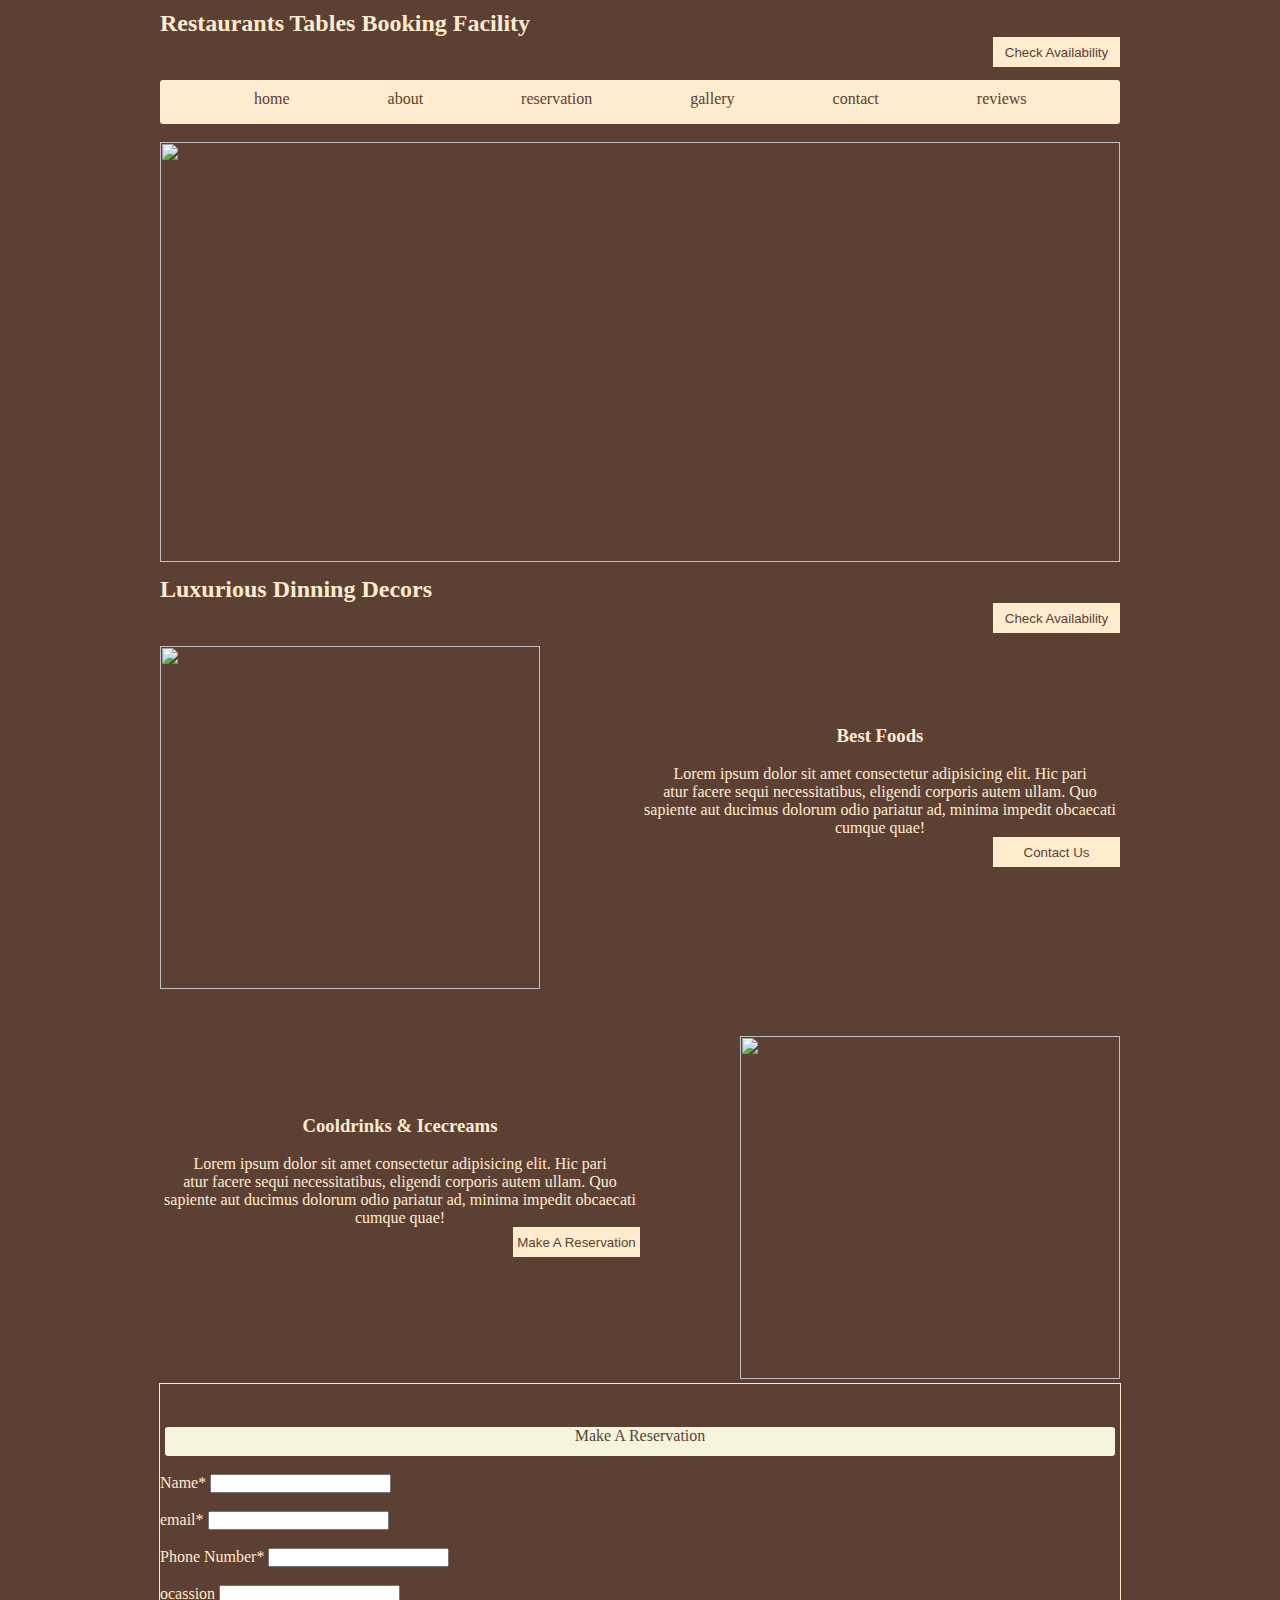
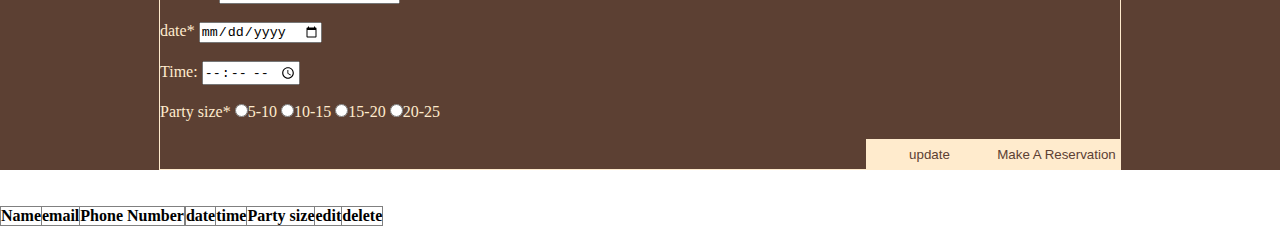
==== index.html @ df3132bb "add" ====
<!DOCTYPE html>
<html lang="en">

<head>
    <meta charset="UTF-8">
    <meta name="viewport" content="width=device-width, initial-scale=1.0">
    <title>Document</title>
    <link rel="stylesheet" href="./index.css">
</head>

<body>
    <div id="container">
        <div id="header">
            <h2>Restaurants Tables Booking Facility</h2>
            <button>Check Availability</button>
        </div>
        <div id="nav">
            <nav>
                <a href="https://www.booking.com/index.en.html?aid=309654;label=hotels-english-en-india-8DW0FNCR9gZgfD3UQr1uBwS432876510914:pl:ta:p1:p2:ac:ap:neg:fi:tikwd-11212371:lp930264">home</a>
                <a href="https://www.agoda.com/en-in/search?selectedproperty=463240&city=17269&hid=463240&site_id=1841706&tag=5d61ab35-f483-896d-7122-5012a7295f0e&device=c&network=g&adid=454628322905&rand=1695065421749674389&expid=&adpos=&gclid=Cj0KCQjwz8emBhDrARIsANNJjS72cAKrScUElrtObUnAeSZjZ1j-HuA0gIf05LS1t253tie7glV6cqoaAgS4EALw_wcB&pslc=1">about</a>
                <a href="https://www.google.com/search?q=hotel+images&rlz=1C1RLNS_enIN1020IN1020&oq=hotel+images&aqs=chrome..69i57j0i512l9.7442j0j7&sourceid=chrome&ie=UTF-8#vhid=80kRAnG9M6qhXM&vssid=l">reservation</a>
                <a href="">gallery</a>
                <a href="">contact</a>
                <a href="">reviews</a>
            </nav>
        </div>
        <div id="gallery">
            <img src="https://img.freepik.com/free-photo/restaurant-hall-with-lots-table_140725-6309.jpg?size=626&ext=jpg&ga=GA1.2.301797753.1688363773&semt=ais"
                width="960px" height="420px" alt="">
        </div>
        <div id="bar">
            <h2>Luxurious Dinning Decors</h2>
            <button>Check Availability</button>
        </div>
        <div id="box">
            <div id="box1">
                <h3>Best Foods</h3><br>
                <p>Lorem ipsum dolor sit amet consectetur adipisicing elit. Hic pari<br>atur facere sequi
                    necessitatibus,
                    eligendi corporis autem ullam. Quo sapiente aut ducimus dolorum odio pariatur ad, minima impedit
                    obcaecati cumque quae!</p>
                <button style="text-align: center;">Contact Us</button>
            </div>
            <div id="box2">
                <img src="https://img.freepik.com/premium-photo/assorted-indian-recipes-food-various_79295-7226.jpg?size=626&ext=jpg&ga=GA1.2.301797753.1688363773&semt=ais"
                    width="380px" height="343px" alt="">
            </div>
        </div>
        <div id="box">
            <div id="box3">
                <h3>Cooldrinks & Icecreams</h3><br>
                <p>Lorem ipsum dolor sit amet consectetur adipisicing elit. Hic pari<br>atur facere sequi
                    necessitatibus,
                    eligendi corporis autem ullam. Quo sapiente aut ducimus dolorum odio pariatur ad, minima impedit
                    obcaecati cumque quae!</p>
                <button style="text-align: center;">Make A Reservation</button>
            </div>
            <div id="box4">
                <img src="https://img.freepik.com/premium-photo/delicious-colorful-ice-cream-bowl-explosion-flavor-ice-cream-different-varieties_158863-11056.jpg?size=626&ext=jpg&ga=GA1.2.301797753.1688363773&semt=ais"
                    width="380px" height="343px" alt="">
            </div>
        </div>
        <div id="box6">
            <form id=box action="">
                <legend>Make A Reservation</legend><br>
                <label for="">Name*</label>
                <input type="text" id="name"><br><br>
                <label for="">email*</label>
                <input type="text" id="email" onkeyup="validate()"><br><br>
                <label for="">Phone Number*</label>
                <input type="number" id="number"><br><br>
                <label for="">ocassion</label>
                <input type="text" id="ocassion"><br><br>
                <label for="">date*</label>
                <input type="date" id="date"><br><br>
                <label for="time">Time:</label>
                <input type="time" id="time"><br><br>
                <label for="size">Party size*</label>
                <input type="radio" name="size" value="5-10">5-10
                <input type="radio" name="size" value="10-15">10-15
                <input type="radio" name="size" value="15-20">15-20
                <input type="radio" name="size" value="20-25">20-25
                <br><br>
                <button type="button" onclick="adduser()" id="add">Make A Reservation</button>
                <button type="button" onclick="updateuser()"id="update">update</button>
            </form>
        </div>
    </div>
    <br><br>
    <table border="1">
        <thead>
            <tr>
                <th>Name</th>
                <th>email</th>
                <th>Phone Number</th>
                <th></th>
                <th>date</th>
                <th>time</th>
                <th>Party size</th>
                <th>edit</th>
                <th>delete</th>
            </tr>
        </thead>
        <tbody></tbody>
    </table>
    <script>
        var users = [];
        var sizebtn = document.getElementsByName("size")
        function adduser() {
            var user = {
                name: "",
                email: "",
                number: "",
                date: "",
                time:"",
                size: "",
            }
            for (a in user) {
                if (a != "size") {
                    user[a] = document.getElementById(
                        a).value;
                }
                else if (a == "size") {
                    sizebtn.forEach((sz) => {
                        if (sz.checked) {
                            user.size = sz.value;
                        }
                    })
                }
            }
            users.push(user)
            displayuser();
            clearform();
        }
        function displayuser() {
            document.querySelector("tbody").innerHTML = ""
            users.forEach((usr,i) => {
                var mytr = document.createElement("tr")
                for (a in usr) {
                    var mytd = document.createElement("td")
                    mytd.innerHTML = usr[a]
                    mytr.appendChild(mytd)
                }
                var edtd=document.createElement("td")
                mytr.appendChild(edtd)
                var edbtn=document.createElement("button")
                edtd.appendChild(edbtn)
                edbtn.innerHTML="edit"
                edbtn.setAttribute("onclick","edituser("+i+")")

                var detd=document.createElement("td")
                mytr.appendChild(detd)
                var debtn=document.createElement("button")
                detd.appendChild(debtn)
                debtn.innerHTML="delete"
                debtn.setAttribute("onclick","deleteuser("+i+")")

                document.querySelector("tbody").appendChild(mytr)
            })
        }
        function edituser(i){
            gIndex=i
            for( a in users[i]){
                if( a!= "size"){
                    document.getElementById(a).value = users[i][a]
                }else if (a == "size") {
                    sizebtn.forEach((sz) => {
                        if (sz.value == users[i].size) {
                            sz.checked = true
                        }
                    })
                }
            }
            displayuser()
            document.getElementById("add").style.display="none"
            document.getElementById("update").style.display="block"
        }
        function updateuser(){
            document.getElementById("add").style.display="block"
            document.getElementById("update").style.display="none"
            var user = {
                name: "",
                email: "",
                number: "",
                date: "",
                size: "",
            }
            for (a in user) {
                if (a != "size") {
                    user[a] = document.getElementById(a).value;
                }else if (a == "size") {
                    sizebtn.forEach((sz) => {
                        if (sz.checked) {
                            user.size = sz.value;
                        }
                    })
                }
                
            }
            users[gIndex]=user
            displayuser();
            clearform();
        }
        function deleteuser(i) {
            users = users.filter((usr, index) => {
                return i != index;
            })
            displayuser()
            clearform()
        }
        function clearform() {
            var user = {
                name: "",
                email: "",
                number: "",
                date: "",
                time:"",
                size: "",
            }
            for (a in user) {
                if (a != "size") {
                    document.getElementById(a).value = ""
                    sizebtn.forEach((sz) => {
                        sz.checked = false
                    })
                }
            }
        }
        function validate(){
        var emailValue=document.getElementById("email").value
        var pattern=/^[a-z0-9]+@[a-z]+\.[a-z]{2,3}$/
        if(pattern.test(emailValue)){
            document.getElementById("add").removeAttribute("disabled")
            document.getElementById("email").style.border="2px solid green"
        }else{
            document.getElementById("add").setAttribute("disabled",true)
            document.getElementById("email").style.border="2px solid red"
        }
     }
    </script>
</body>
</html>
---- index.css ----
*{
    margin: 0px;
    padding: 0px;
}
#container{
    background-color:rgb(92, 64, 51);
    color:blanchedalmond;
}
#header{
    width:960px;
    height: 69px;
    margin: auto;
    padding-bottom: 11px;
}
h3{
    padding-top: 79px;
}
button{
    background-color:blanchedalmond;
    color:rgb(92, 64, 51);
    border: 1px solid blanchedalmond;
    float: right;
    height: 30px;
    width:127px;
    
}
h2{
    padding-top: 10px;
}
#nav{
    background-color: blanchedalmond;
    width:960px;
    height: 34px;
    margin: auto;
    border-radius:3px ;
    padding-top: 10px;
   
}
a{
color:rgb(92, 64, 51); 
text-decoration: none;
margin-left: 94px;
}
#gallery{
    width:960px;
    margin: auto;
    margin-top:18px;
}
#bar{
    width:960px;
    margin: auto;
}
#box{
    width:960px;
    margin: auto; 
    overflow: auto;
    margin-top: 43px;
}
#box1{
    width:480px;
    float: right;
    margin: auto;
    height:313px;
    text-align: center;
}
#box2{
    width:480px;
    float: left;
    margin: auto;
}
#box3{
    width:480px;
    float: left;
    margin: auto;
    height:313px;
    text-align: center;
    margin-right: 100PX;
}
#box4{
    width:380px;
    float: left;
    margin: auto;
}
legend {
    background-color: beige;
    color: rgb(92, 64, 51);
    text-align: center;
    height: 29px;
    width: 950px;
    border-radius: 3px;
    margin-left: 5px;
}
#box6{
    width: 960px;
    border: 1px solid blanchedalmond;
    margin: auto;
}
table{
    border-collapse: collapse;
}
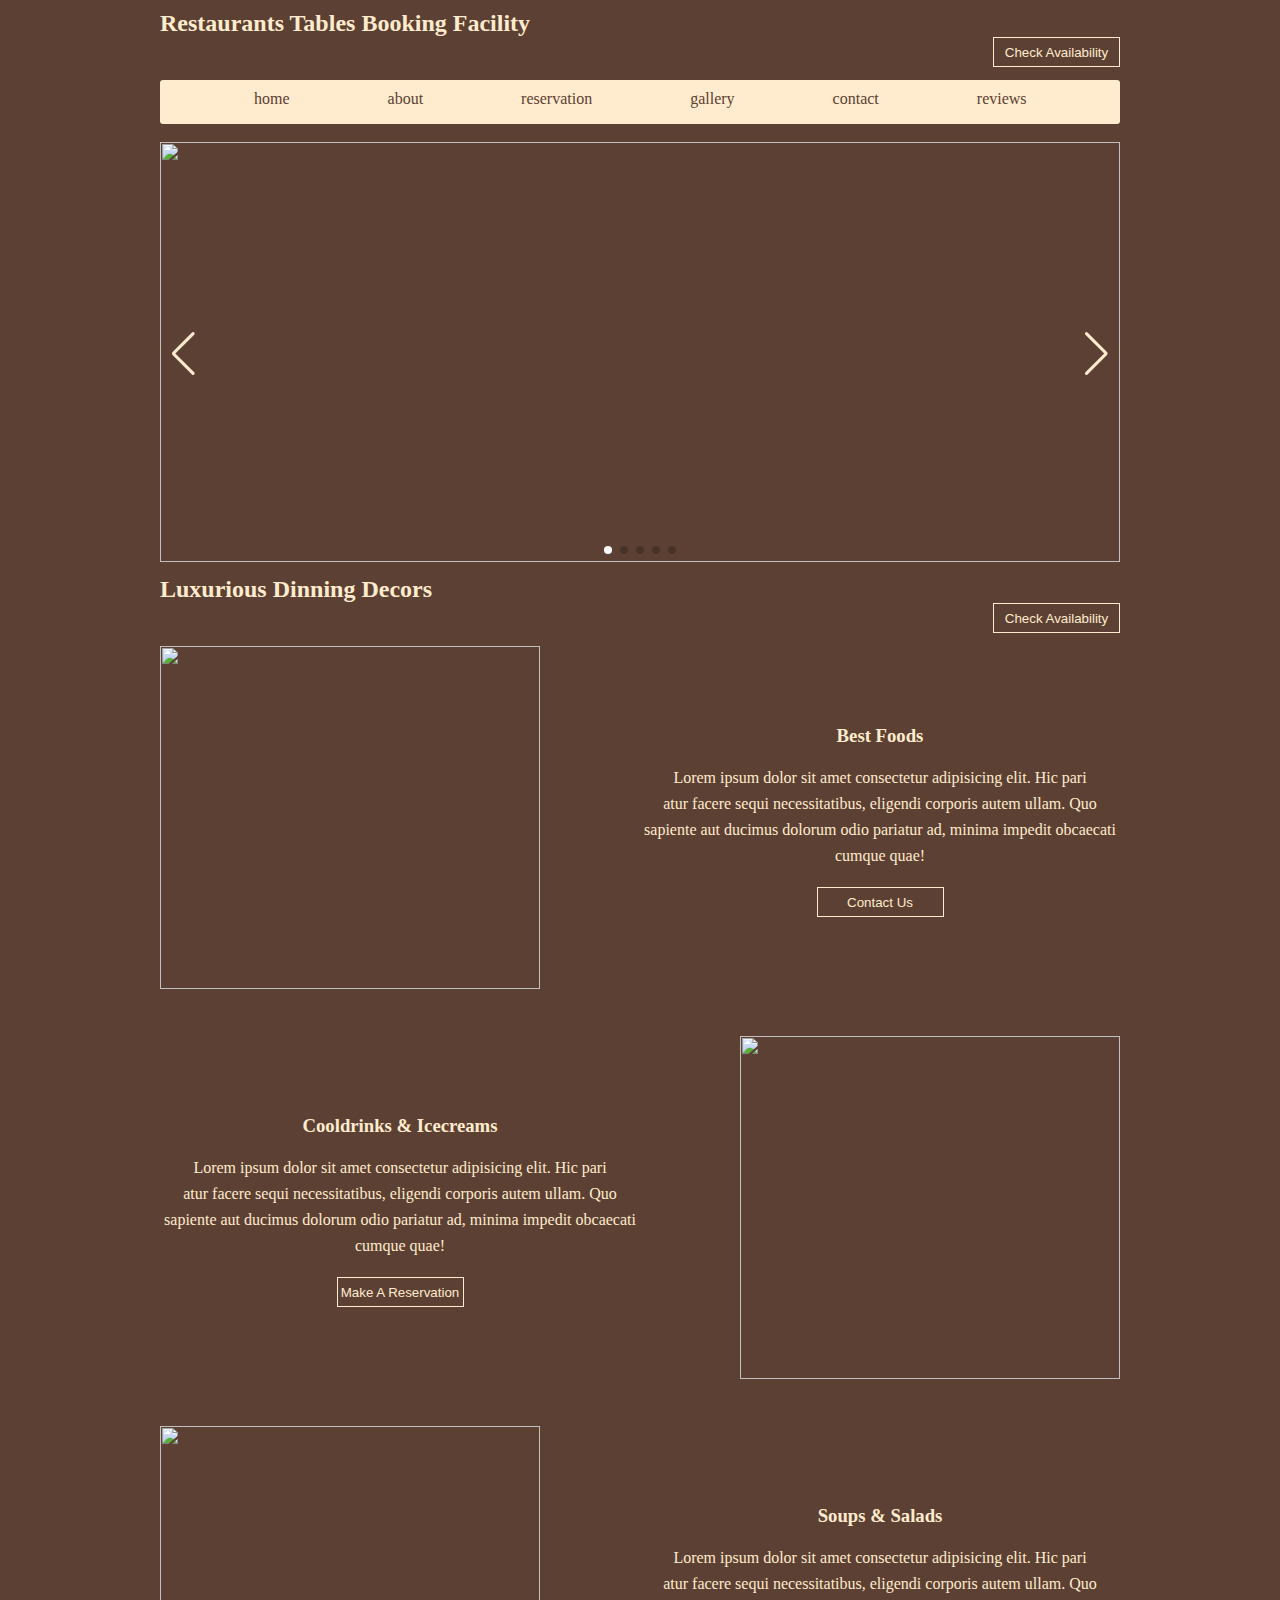
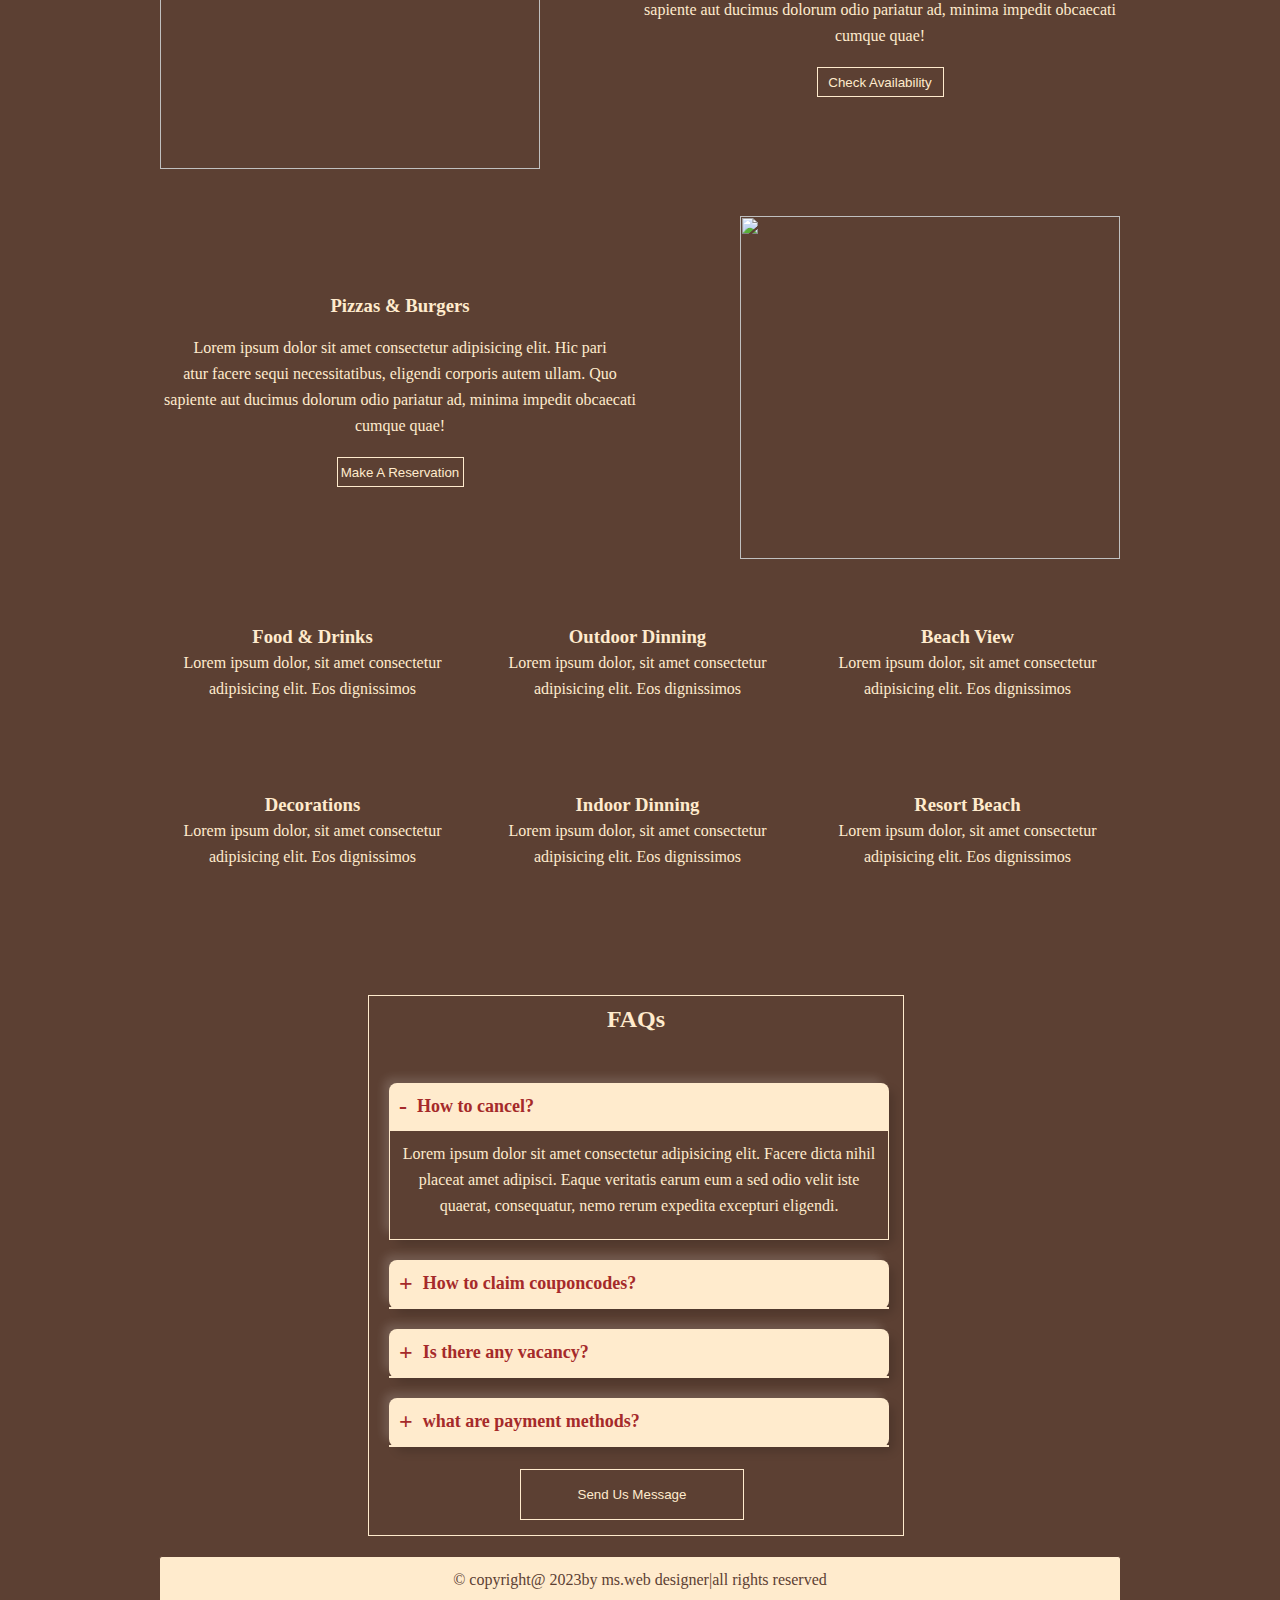
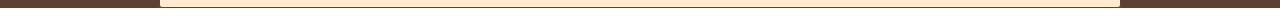
==== commit d7514e7d: "add" ====
--- a/index.html
+++ b/index.html
@@ -6,31 +6,55 @@
     <meta name="viewport" content="width=device-width, initial-scale=1.0">
     <title>Document</title>
     <link rel="stylesheet" href="./index.css">
+    <link rel="stylesheet" href="https://cdn.jsdelivr.net/npm/swiper@10/swiper-bundle.min.css" />
 </head>
 
 <body>
     <div id="container">
         <div id="header">
             <h2>Restaurants Tables Booking Facility</h2>
-            <button>Check Availability</button>
+            <button class="first">Check Availability</button>
         </div>
         <div id="nav">
             <nav>
-                <a href="https://www.booking.com/index.en.html?aid=309654;label=hotels-english-en-india-8DW0FNCR9gZgfD3UQr1uBwS432876510914:pl:ta:p1:p2:ac:ap:neg:fi:tikwd-11212371:lp930264">home</a>
-                <a href="https://www.agoda.com/en-in/search?selectedproperty=463240&city=17269&hid=463240&site_id=1841706&tag=5d61ab35-f483-896d-7122-5012a7295f0e&device=c&network=g&adid=454628322905&rand=1695065421749674389&expid=&adpos=&gclid=Cj0KCQjwz8emBhDrARIsANNJjS72cAKrScUElrtObUnAeSZjZ1j-HuA0gIf05LS1t253tie7glV6cqoaAgS4EALw_wcB&pslc=1">about</a>
-                <a href="https://www.google.com/search?q=hotel+images&rlz=1C1RLNS_enIN1020IN1020&oq=hotel+images&aqs=chrome..69i57j0i512l9.7442j0j7&sourceid=chrome&ie=UTF-8#vhid=80kRAnG9M6qhXM&vssid=l">reservation</a>
+                <a
+                    href="https://www.booking.com/index.en.html?aid=309654;label=hotels-english-en-india-8DW0FNCR9gZgfD3UQr1uBwS432876510914:pl:ta:p1:p2:ac:ap:neg:fi:tikwd-11212371:lp930264">home</a>
+                <a
+                    href="https://www.agoda.com/en-in/search?selectedproperty=463240&city=17269&hid=463240&site_id=1841706&tag=5d61ab35-f483-896d-7122-5012a7295f0e&device=c&network=g&adid=454628322905&rand=1695065421749674389&expid=&adpos=&gclid=Cj0KCQjwz8emBhDrARIsANNJjS72cAKrScUElrtObUnAeSZjZ1j-HuA0gIf05LS1t253tie7glV6cqoaAgS4EALw_wcB&pslc=1">about</a>
+                <a
+                    href="https://www.google.com/search?q=hotel+images&rlz=1C1RLNS_enIN1020IN1020&oq=hotel+images&aqs=chrome..69i57j0i512l9.7442j0j7&sourceid=chrome&ie=UTF-8#vhid=80kRAnG9M6qhXM&vssid=l">reservation</a>
                 <a href="">gallery</a>
                 <a href="">contact</a>
                 <a href="">reviews</a>
             </nav>
         </div>
-        <div id="gallery">
-            <img src="https://img.freepik.com/free-photo/restaurant-hall-with-lots-table_140725-6309.jpg?size=626&ext=jpg&ga=GA1.2.301797753.1688363773&semt=ais"
-                width="960px" height="420px" alt="">
+        <div class="gallery">
+            <div class="swiper">
+                <div class="swiper-wrapper">
+                    <div class="swiper-slide"><img
+                            src="https://img.freepik.com/free-photo/restaurant-hall-with-lots-table_140725-6309.jpg?size=626&ext=jpg&ga=GA1.2.301797753.1688363773&semt=ais"
+                            width="960px" height="420px" alt=""></div>
+                    <div class="swiper-slide"><img
+                            src="https://img.freepik.com/free-photo/sitting-table-with-chairs-yellow-sofa-restaurant-with-panoramic-view_114579-1523.jpg?size=626&ext=jpg&ga=GA1.2.301797753.1688363773&semt=ais"
+                            width="960px" height="420px" alt=""></div>
+                    <div class="swiper-slide"><img
+                            src="https://img.freepik.com/free-photo/restaurant-table-private-room-with-fireplace-wooden-ceilings-brick-walls_140725-8458.jpg?size=626&ext=jpg&ga=GA1.2.301797753.1688363773&semt=ais"
+                            width="960px" height="420px" alt=""></div>
+                    <div class="swiper-slide"><img
+                            src="https://img.freepik.com/premium-photo/elegant-table-setting-decorated-with-forget-me-flowers-candles-around-plates-wooden-background_195549-356.jpg?size=626&ext=jpg&ga=GA1.2.301797753.1688363773&semt=ais"
+                            width="960px" height="420px" alt=""></div>
+                    <div class="swiper-slide"><img
+                            src="https://img.freepik.com/premium-photo/captivating-image-elegant-beach-dining-experience-bathed-warm-hues-setting-sun-creating-perfect-atmosphere-love-relaxation_674594-8629.jpg?size=626&ext=jpg&ga=GA1.2.301797753.1688363773&semt=ais"
+                            width="960px" height="420px" alt=""></div>
+                </div>
+                <div class="swiper-pagination"></div>
+                <div class="swiper-button-prev"></div>
+                <div class="swiper-button-next"></div>
+            </div>
         </div>
         <div id="bar">
             <h2>Luxurious Dinning Decors</h2>
-            <button>Check Availability</button>
+            <button class="first">Check Availability</button>
         </div>
         <div id="box">
             <div id="box1">
@@ -38,12 +62,12 @@
                 <p>Lorem ipsum dolor sit amet consectetur adipisicing elit. Hic pari<br>atur facere sequi
                     necessitatibus,
                     eligendi corporis autem ullam. Quo sapiente aut ducimus dolorum odio pariatur ad, minima impedit
-                    obcaecati cumque quae!</p>
-                <button style="text-align: center;">Contact Us</button>
+                    obcaecati cumque quae!</p><br>
+                <button class="second">Contact Us</button>
             </div>
             <div id="box2">
                 <img src="https://img.freepik.com/premium-photo/assorted-indian-recipes-food-various_79295-7226.jpg?size=626&ext=jpg&ga=GA1.2.301797753.1688363773&semt=ais"
-                    width="380px" height="343px" alt="">
+                    width="380px" height="343px"id="cat1" alt="">
             </div>
         </div>
         <div id="box">
@@ -52,191 +76,163 @@
                 <p>Lorem ipsum dolor sit amet consectetur adipisicing elit. Hic pari<br>atur facere sequi
                     necessitatibus,
                     eligendi corporis autem ullam. Quo sapiente aut ducimus dolorum odio pariatur ad, minima impedit
-                    obcaecati cumque quae!</p>
-                <button style="text-align: center;">Make A Reservation</button>
+                    obcaecati cumque quae!</p><br>
+                <button class="second" onclick="reservation()">Make A Reservation</button>
             </div>
             <div id="box4">
                 <img src="https://img.freepik.com/premium-photo/delicious-colorful-ice-cream-bowl-explosion-flavor-ice-cream-different-varieties_158863-11056.jpg?size=626&ext=jpg&ga=GA1.2.301797753.1688363773&semt=ais"
                     width="380px" height="343px" alt="">
             </div>
         </div>
-        <div id="box6">
-            <form id=box action="">
-                <legend>Make A Reservation</legend><br>
-                <label for="">Name*</label>
-                <input type="text" id="name"><br><br>
-                <label for="">email*</label>
-                <input type="text" id="email" onkeyup="validate()"><br><br>
-                <label for="">Phone Number*</label>
-                <input type="number" id="number"><br><br>
-                <label for="">ocassion</label>
-                <input type="text" id="ocassion"><br><br>
-                <label for="">date*</label>
-                <input type="date" id="date"><br><br>
-                <label for="time">Time:</label>
-                <input type="time" id="time"><br><br>
-                <label for="size">Party size*</label>
-                <input type="radio" name="size" value="5-10">5-10
-                <input type="radio" name="size" value="10-15">10-15
-                <input type="radio" name="size" value="15-20">15-20
-                <input type="radio" name="size" value="20-25">20-25
-                <br><br>
-                <button type="button" onclick="adduser()" id="add">Make A Reservation</button>
-                <button type="button" onclick="updateuser()"id="update">update</button>
-            </form>
+        <div id="box">
+            <div id="box1">
+                <h3>Soups & Salads</h3><br>
+                <p>Lorem ipsum dolor sit amet consectetur adipisicing elit. Hic pari<br>atur facere sequi
+                    necessitatibus,
+                    eligendi corporis autem ullam. Quo sapiente aut ducimus dolorum odio pariatur ad, minima impedit
+                    obcaecati cumque quae!</p><br>
+                <button class="second">Check Availability</button>
+            </div>
+            <div id="box2">
+                <img src="https://img.freepik.com/free-photo/flat-lay-dishes-with-soups-garlic_23-2148460127.jpg?size=626&ext=jpg&ga=GA1.2.301797753.1688363773&semt=ais"
+                    width="380px" height="343px" alt="">
+            </div>
+        </div>
+        <div id="box">
+            <div id="box3">
+                <h3>Pizzas & Burgers</h3><br>
+                <p>Lorem ipsum dolor sit amet consectetur adipisicing elit. Hic pari<br>atur facere sequi
+                    necessitatibus,
+                    eligendi corporis autem ullam. Quo sapiente aut ducimus dolorum odio pariatur ad, minima impedit
+                    obcaecati cumque quae!</p><br>
+                <button class="second" onclick="reservation()">Make A Reservation</button>
+            </div>
+            <div id="box4">
+                <img src="https://img.freepik.com/premium-photo/variety-food-including-pizza-pizza-cheese_865967-37140.jpg?size=626&ext=jpg&ga=GA1.2.301797753.1688363773&semt=ais"
+                    width="380px" height="343px" alt="">
+            </div>
+        </div>
+        <div id="box">
+            <div>
+                <div class="category">
+                    <img src="https://cdn-icons-png.flaticon.com/128/7725/7725038.png" id="cat6" alt="">
+                    <h3 class="one">Food & Drinks</h3>
+                    <p>Lorem ipsum dolor, sit amet consectetur adipisicing elit. Eos dignissimos </p>
+                </div>
+                <div class="category">
+                    <img src="https://cdn-icons-png.flaticon.com/128/3827/3827598.png" id="cat6" alt="">
+                    <h3 class="one">Outdoor Dinning</h3>
+                    <p>Lorem ipsum dolor, sit amet consectetur adipisicing elit. Eos dignissimos </p>
+                </div>
+                <div class="lastcategory">
+                    <img src="https://cdn-icons-png.flaticon.com/128/5273/5273457.png" id="cat6" alt="">
+                    <h3 class="one">Beach View</h3>
+                    <p>Lorem ipsum dolor, sit amet consectetur adipisicing elit. Eos dignissimos </p>
+                </div>
+            </div>
+            <div>
+                <div class="category">
+                    <img src="https://cdn-icons-png.flaticon.com/128/4521/4521028.png" id="cat6" alt="">
+                    <h3 class="one">Decorations</h3>
+                    <p>Lorem ipsum dolor, sit amet consectetur adipisicing elit. Eos dignissimos </p>
+                </div>
+                <div class="category">
+                    <img src="https://cdn-icons-png.flaticon.com/128/2276/2276931.png" id="cat6" alt="">
+                    <h3 class="one">Indoor Dinning</h3>
+                    <p>Lorem ipsum dolor, sit amet consectetur adipisicing elit. Eos dignissimos </p>
+                </div>
+                <div class="lastcategory">
+                    <img src="https://cdn-icons-png.flaticon.com/128/737/737967.png" id="cat6" alt="">
+                    <h3 class="one">Resort Beach</h3>
+                    <p>Lorem ipsum dolor, sit amet consectetur adipisicing elit. Eos dignissimos </p>
+                </div>
+            </div>
+
+        </div>
+        <div id="box">
+            <div class="faq">
+                <h2 style="text-align: center;">FAQs</h2>
+                <ul class="accordion">
+                    <li>
+                        <input type="radio" name="accordion" id="first" checked>
+                        <label for="first"><b>How to cancel?</b></label>
+                        <div class="content">
+                            <p>Lorem ipsum dolor sit amet consectetur adipisicing elit. Facere dicta nihil placeat amet
+                                adipisci. Eaque veritatis earum eum a sed odio velit iste quaerat, consequatur, nemo
+                                rerum
+                                expedita excepturi eligendi.</p>
+                        </div>
+                    </li>
+                    <li>
+                        <input type="radio" name="accordion" id="second">
+                        <label for="second"><b>How to claim couponcodes?</b></label>
+                        <div class="content">
+                            <p>Lorem ipsum dolor sit amet consectetur adipisicing elit. Facere dicta nihil placeat amet
+                                adipisci. Eaque veritatis earum eum a sed odio velit iste quaerat, consequatur, nemo
+                                rerum
+                                expedita excepturi eligendi.</p>
+                        </div>
+                    </li>
+                    <li>
+                        <input type="radio" name="accordion" id="third">
+                        <label for="third"><b>Is there any vacancy?</b></label>
+                        <div class="content">
+                            <p>Lorem ipsum dolor sit amet consectetur adipisicing elit. Facere dicta nihil placeat amet
+                                adipisci. Eaque veritatis earum eum a sed odio velit iste quaerat, consequatur, nemo
+                                rerum
+                                expedita excepturi eligendi.</p>
+                        </div>
+                    </li>
+                    <li>
+                        <input type="radio" name="accordion" id="fourth">
+                        <label for="fourth"><b>what are payment methods?</b></label>
+                        <div class="content">
+                            <p>Lorem ipsum dolor sit amet consectetur adipisicing elit. Facere dicta nihil placeat amet
+                                adipisci. Eaque veritatis earum eum a sed odio velit iste quaerat, consequatur, nemo
+                                rerum
+                                expedita excepturi eligendi.</p>
+                        </div>
+                    </li>
+                </ul>
+                <div id="message">
+                    <button class="hi" onclick="send()">Send Us Message</button>
+                </div>
+            </div>
+        </div>
+        <div id="footer">
+         <p>&copy; copyright@ 2023by ms.web designer|all rights reserved</p>
         </div>
     </div>
-    <br><br>
-    <table border="1">
-        <thead>
-            <tr>
-                <th>Name</th>
-                <th>email</th>
-                <th>Phone Number</th>
-                <th></th>
-                <th>date</th>
-                <th>time</th>
-                <th>Party size</th>
-                <th>edit</th>
-                <th>delete</th>
-            </tr>
-        </thead>
-        <tbody></tbody>
-    </table>
+    <script src="https://cdn.jsdelivr.net/npm/swiper@10/swiper-bundle.min.js"></script>
     <script>
-        var users = [];
-        var sizebtn = document.getElementsByName("size")
-        function adduser() {
-            var user = {
-                name: "",
-                email: "",
-                number: "",
-                date: "",
-                time:"",
-                size: "",
-            }
-            for (a in user) {
-                if (a != "size") {
-                    user[a] = document.getElementById(
-                        a).value;
-                }
-                else if (a == "size") {
-                    sizebtn.forEach((sz) => {
-                        if (sz.checked) {
-                            user.size = sz.value;
-                        }
-                    })
-                }
-            }
-            users.push(user)
-            displayuser();
-            clearform();
+        const swiper = new Swiper('.swiper', {
+            autoplay: {
+                delay: 1500,
+                disableOnInteraction: false,
+            },
+            loop: true,
+
+            // If we need pagination
+            pagination: {
+                el: '.swiper-pagination',
+                clickable: true,
+            },
+
+            // Navigation arrows
+            navigation: {
+                nextEl: '.swiper-button-next',
+                prevEl: '.swiper-button-prev',
+            },
+        });
+    </script>
+    <script>
+        function reservation() {
+            window.location.href = "http://127.0.0.1:5500/index1.html"
         }
-        function displayuser() {
-            document.querySelector("tbody").innerHTML = ""
-            users.forEach((usr,i) => {
-                var mytr = document.createElement("tr")
-                for (a in usr) {
-                    var mytd = document.createElement("td")
-                    mytd.innerHTML = usr[a]
-                    mytr.appendChild(mytd)
-                }
-                var edtd=document.createElement("td")
-                mytr.appendChild(edtd)
-                var edbtn=document.createElement("button")
-                edtd.appendChild(edbtn)
-                edbtn.innerHTML="edit"
-                edbtn.setAttribute("onclick","edituser("+i+")")
-
-                var detd=document.createElement("td")
-                mytr.appendChild(detd)
-                var debtn=document.createElement("button")
-                detd.appendChild(debtn)
-                debtn.innerHTML="delete"
-                debtn.setAttribute("onclick","deleteuser("+i+")")
-
-                document.querySelector("tbody").appendChild(mytr)
-            })
+        function send(){
+            window.location.href="http://127.0.0.1:5500/index2.html"
         }
-        function edituser(i){
-            gIndex=i
-            for( a in users[i]){
-                if( a!= "size"){
-                    document.getElementById(a).value = users[i][a]
-                }else if (a == "size") {
-                    sizebtn.forEach((sz) => {
-                        if (sz.value == users[i].size) {
-                            sz.checked = true
-                        }
-                    })
-                }
-            }
-            displayuser()
-            document.getElementById("add").style.display="none"
-            document.getElementById("update").style.display="block"
-        }
-        function updateuser(){
-            document.getElementById("add").style.display="block"
-            document.getElementById("update").style.display="none"
-            var user = {
-                name: "",
-                email: "",
-                number: "",
-                date: "",
-                size: "",
-            }
-            for (a in user) {
-                if (a != "size") {
-                    user[a] = document.getElementById(a).value;
-                }else if (a == "size") {
-                    sizebtn.forEach((sz) => {
-                        if (sz.checked) {
-                            user.size = sz.value;
-                        }
-                    })
-                }
-                
-            }
-            users[gIndex]=user
-            displayuser();
-            clearform();
-        }
-        function deleteuser(i) {
-            users = users.filter((usr, index) => {
-                return i != index;
-            })
-            displayuser()
-            clearform()
-        }
-        function clearform() {
-            var user = {
-                name: "",
-                email: "",
-                number: "",
-                date: "",
-                time:"",
-                size: "",
-            }
-            for (a in user) {
-                if (a != "size") {
-                    document.getElementById(a).value = ""
-                    sizebtn.forEach((sz) => {
-                        sz.checked = false
-                    })
-                }
-            }
-        }
-        function validate(){
-        var emailValue=document.getElementById("email").value
-        var pattern=/^[a-z0-9]+@[a-z]+\.[a-z]{2,3}$/
-        if(pattern.test(emailValue)){
-            document.getElementById("add").removeAttribute("disabled")
-            document.getElementById("email").style.border="2px solid green"
-        }else{
-            document.getElementById("add").setAttribute("disabled",true)
-            document.getElementById("email").style.border="2px solid red"
-        }
-     }
     </script>
 </body>
+
 </html>--- a/index.css
+++ b/index.css
@@ -15,14 +15,27 @@
 h3{
     padding-top: 79px;
 }
-button{
-    background-color:blanchedalmond;
-    color:rgb(92, 64, 51);
+.first{
+    background-color:rgb(92, 64, 51); 
+    color:blanchedalmond;
     border: 1px solid blanchedalmond;
     float: right;
     height: 30px;
-    width:127px;
-    
+    width:127px;  
+}
+.swiper .swiper-button-prev,.swiper .swiper-button-next{
+color:blanchedalmond;
+}
+.swiper .swiper-pagination-bullet-active{
+    background: #fff;
+}
+.second{
+    background-color:rgb(92, 64, 51); 
+    color:blanchedalmond;
+    border: 1px solid blanchedalmond;
+    height: 30px;
+    width:127px;  
+    text-align: center;  
 }
 h2{
     padding-top: 10px;
@@ -41,7 +54,7 @@
 text-decoration: none;
 margin-left: 94px;
 }
-#gallery{
+.gallery{
     width:960px;
     margin: auto;
     margin-top:18px;
@@ -97,4 +110,122 @@
 }
 table{
     border-collapse: collapse;
-}+}
+.category{
+    width: 305px;
+    float:left;
+    margin-right: 20px;
+    height: 168px;
+}
+.lastcategory{
+    width: 305px;
+    float:right;
+    height: 168px;
+
+}
+.one{
+    text-align: center;
+    line-height: 26px;
+    padding:0px;
+}
+p{
+    text-align: center;
+    line-height: 26px;
+}
+#cat6{
+    width: 54px;
+    position: relative;
+    left: 120px;
+    top: 3px;
+}
+button:hover {
+    background-color: blanchedalmond;
+    border-radius: 20px;
+    color:rgb(92, 64, 51);
+  }
+  a:hover{
+    background-color:rgb(92, 64, 51) ;
+    color: blanchedalmond;
+    border-radius: 1px;
+  }
+  @import url('https://fonts.googleapis.com/css2?family=Poppins:wght@300;400&display=swap');
+.accordion{
+    margin: 50px 0px 0px 0px;
+    width:500px
+}
+.accordion li{
+    list-style: none;
+    width:100%;
+    margin:20px;
+    border-radius: 8px;
+    background:blanchedalmond;
+    color: brown;
+    box-shadow: 6px 6px 10px -1px rgba(0,0,0,0.15),
+                -6px -6px 10px -1px rgba(255,255,255,0.15);
+
+}
+.accordion li label{
+    display:flex;
+    align-items: center;
+    padding:10px;
+    font-size: 18px;
+    font-weight: 500;
+    cursor: pointer;
+}
+label::before{
+    content:'+';
+    margin-right: 10px;
+    font-size: 24px;
+    font-weight:600;
+}
+input[type="radio"]{
+    display: none;
+}
+.accordion .content{
+    border: 1px solid blanchedalmond;
+    background-color:rgb(92, 64, 51) ;
+    color: blanchedalmond;
+    padding:0 0px;
+    line-height: 26px;
+    max-height: 0;
+    overflow: hidden;
+    transition:max-height 0.5s,padding 0.5s;
+}
+.accordion input[type="radio"]:checked + label + .content{
+    max-height: 400px;
+    padding:10px 10px 20px;
+}
+.accordion input[type="radio"]:checked + label::before{
+    content:'-';
+}
+.faq{
+    width:534px;
+    float: left;
+    margin: auto;
+    border: 1px solid;
+    margin: 10px 0 0 208px;
+
+}
+.hi {
+    width: 224px;
+    height: 51px;
+    border-radius: 0px;
+    margin-top: 2px;
+    margin-left: 151px;
+    margin-bottom: 15px;
+    background-color:rgb(92, 64, 51);
+    color: blanchedalmond;
+    border: 1px solid blanchedalmond;
+}
+#footer{
+    width:960px;
+    border:1px solid;
+    margin: auto;
+    margin-top: 20px;
+    background-color: blanchedalmond;
+    border-radius: 3px;
+    color:rgb(92, 64, 51);
+    height: 40px;
+    padding-top: 10px;
+    margin-bottom: 10px;
+}
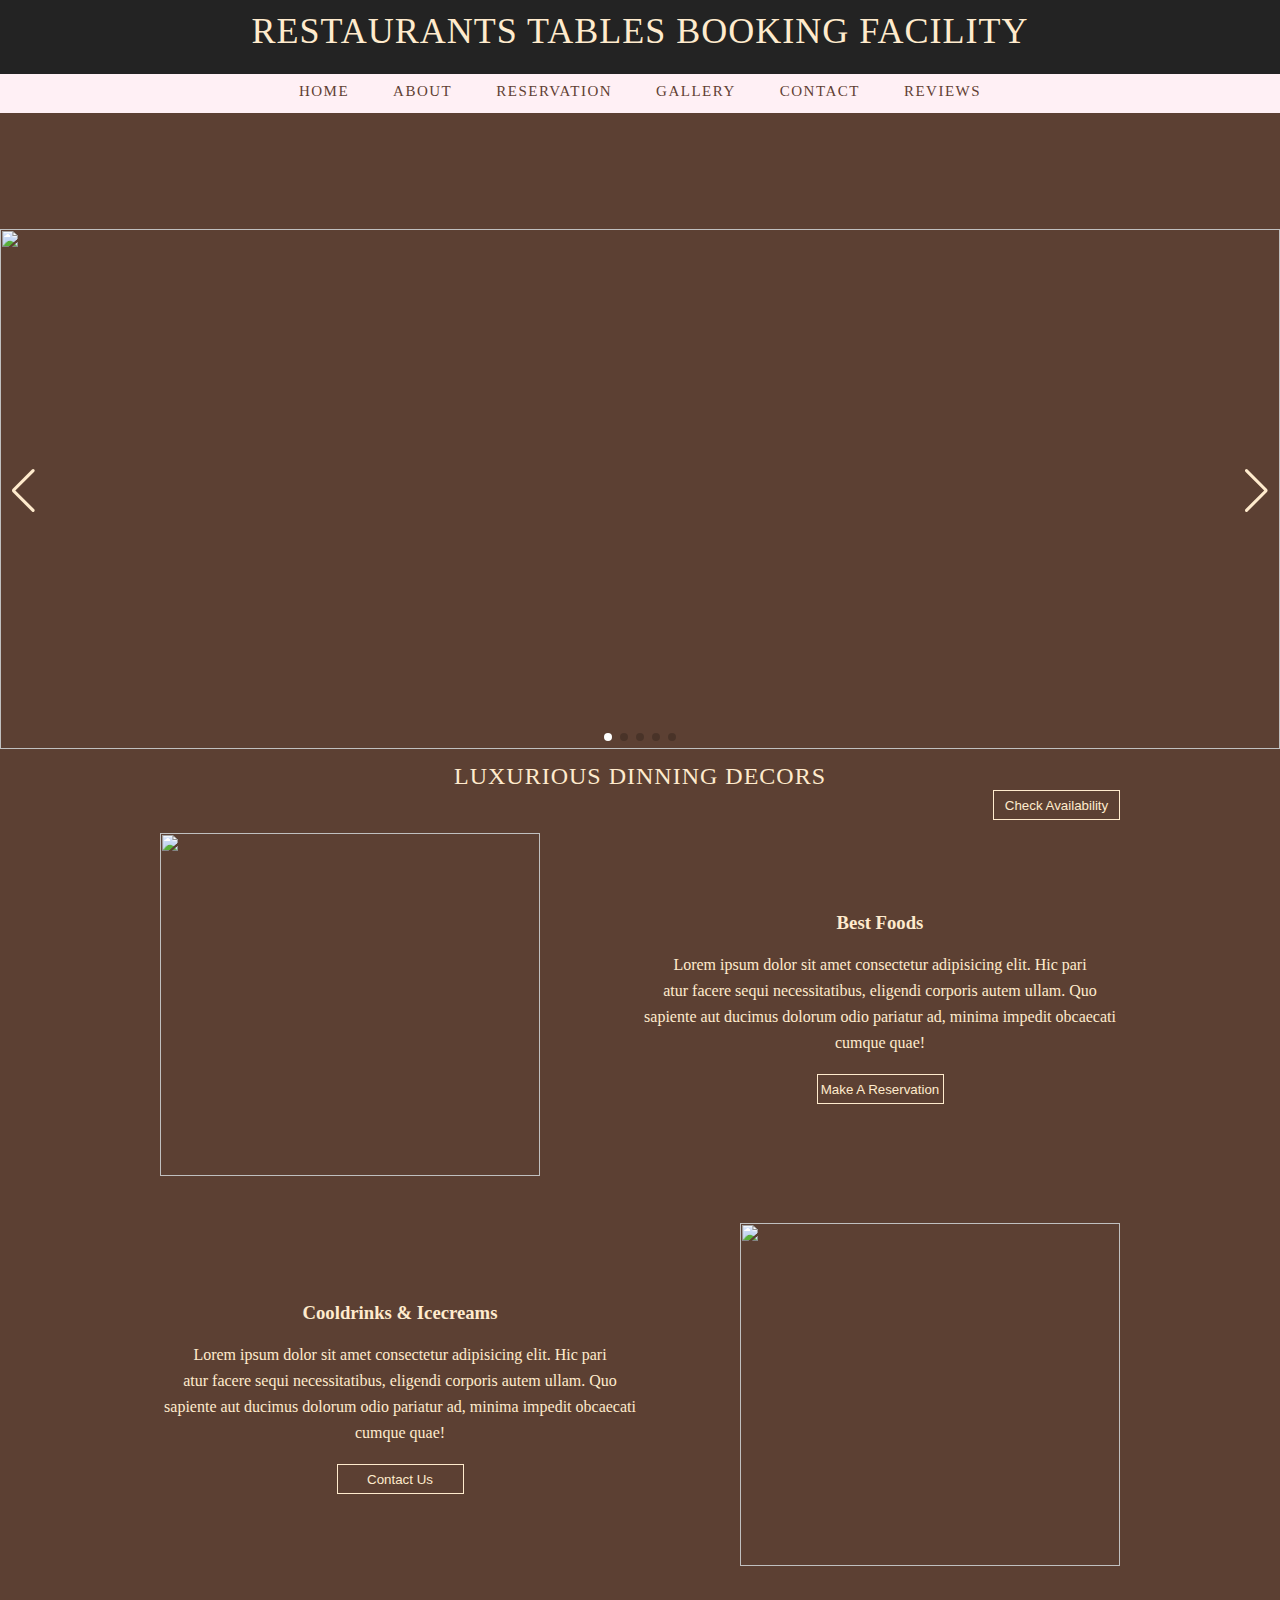
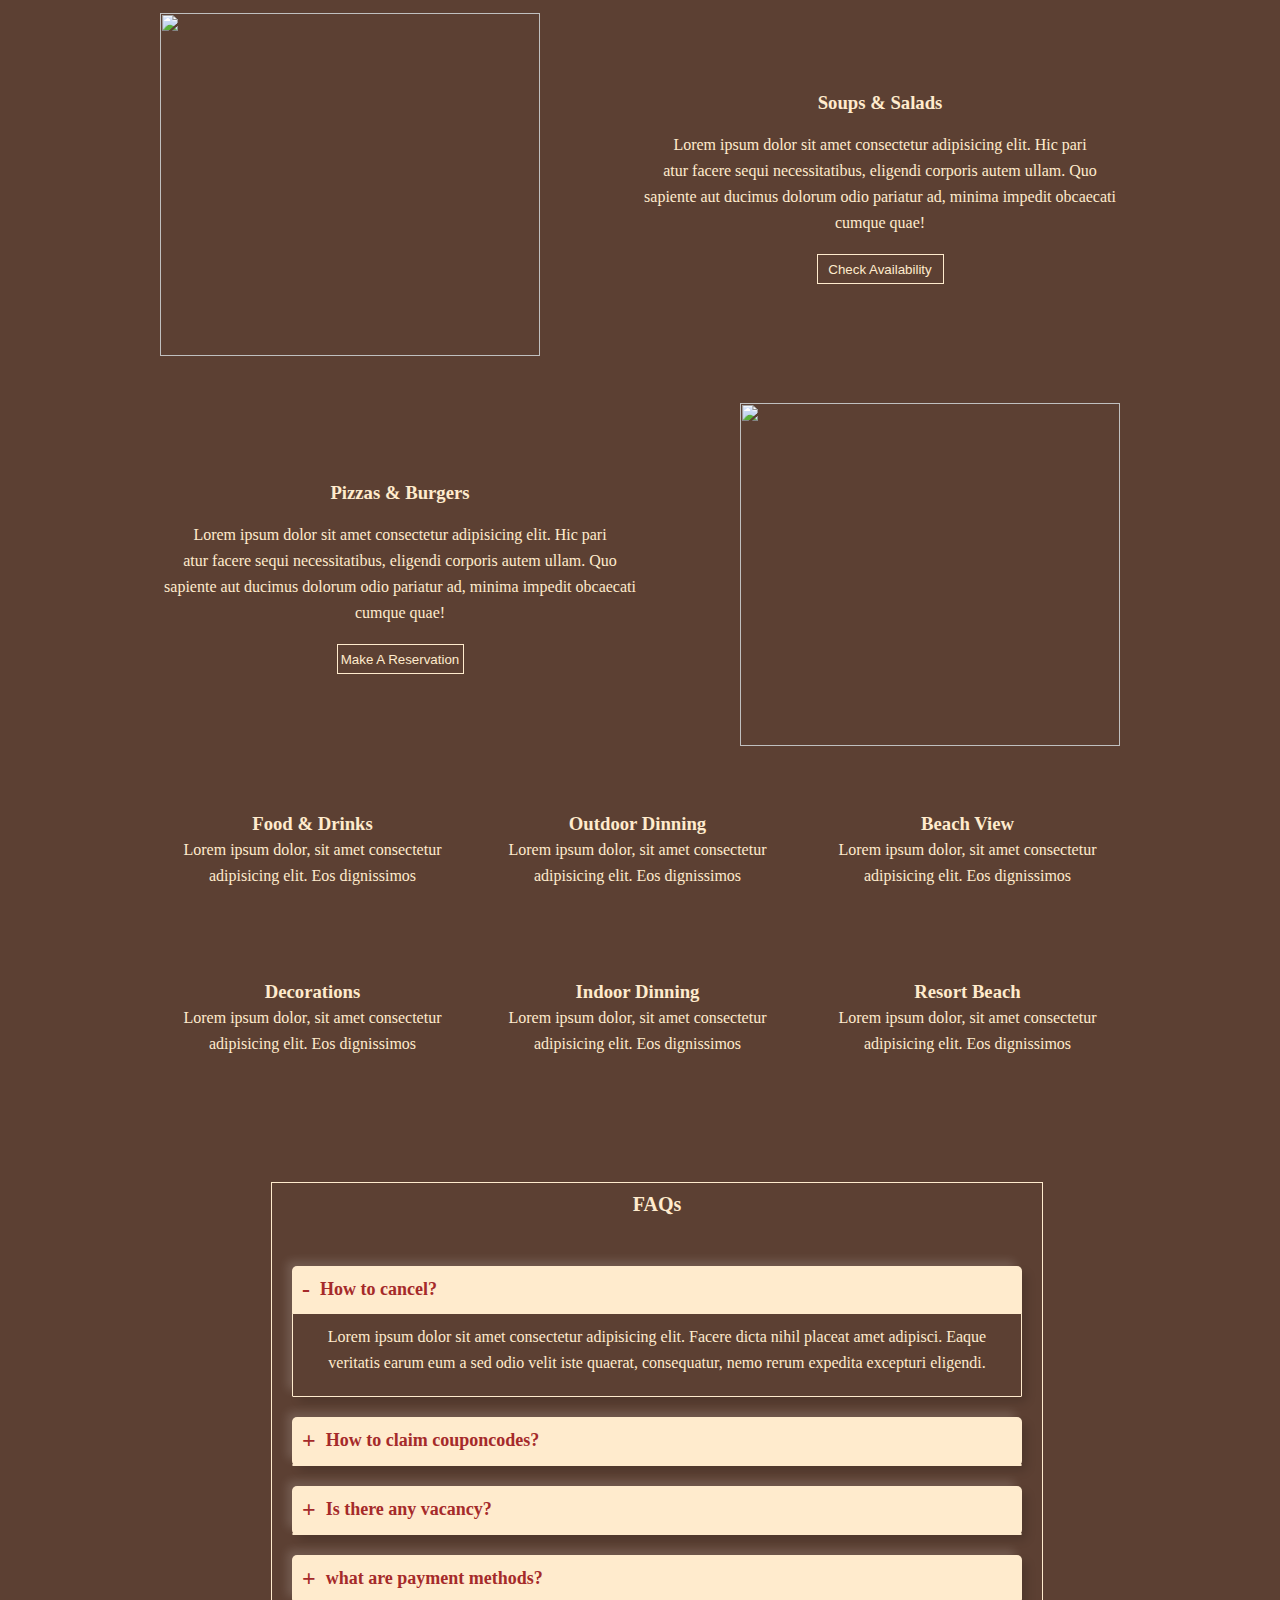
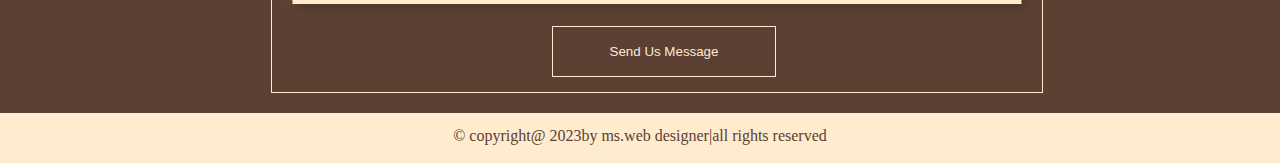
==== commit b20cda9c: "add" ====
--- a/index.html
+++ b/index.html
@@ -8,44 +8,42 @@
     <link rel="stylesheet" href="./index.css">
     <link rel="stylesheet" href="https://cdn.jsdelivr.net/npm/swiper@10/swiper-bundle.min.css" />
 </head>
-
 <body>
     <div id="container">
-        <div id="header">
-            <h2>Restaurants Tables Booking Facility</h2>
-            <button class="first">Check Availability</button>
-        </div>
-        <div id="nav">
+        <header>
             <nav>
-                <a
-                    href="https://www.booking.com/index.en.html?aid=309654;label=hotels-english-en-india-8DW0FNCR9gZgfD3UQr1uBwS432876510914:pl:ta:p1:p2:ac:ap:neg:fi:tikwd-11212371:lp930264">home</a>
-                <a
-                    href="https://www.agoda.com/en-in/search?selectedproperty=463240&city=17269&hid=463240&site_id=1841706&tag=5d61ab35-f483-896d-7122-5012a7295f0e&device=c&network=g&adid=454628322905&rand=1695065421749674389&expid=&adpos=&gclid=Cj0KCQjwz8emBhDrARIsANNJjS72cAKrScUElrtObUnAeSZjZ1j-HuA0gIf05LS1t253tie7glV6cqoaAgS4EALw_wcB&pslc=1">about</a>
-                <a
-                    href="https://www.google.com/search?q=hotel+images&rlz=1C1RLNS_enIN1020IN1020&oq=hotel+images&aqs=chrome..69i57j0i512l9.7442j0j7&sourceid=chrome&ie=UTF-8#vhid=80kRAnG9M6qhXM&vssid=l">reservation</a>
-                <a href="">gallery</a>
-                <a href="">contact</a>
-                <a href="">reviews</a>
+                <div class="logo">
+                    <h2>Restaurants Tables Booking Facility</h2></div>
+                <div class="menu">
+                    <ul>
+                        <li><a href="index.html">home</a></li>
+                        <li><a href="https://www.agoda.com/en-in/search?selectedproperty=463240&city=17269&hid=463240&site_id=1841706&tag=5d61ab35-f483-896d-7122-5012a7295f0e&device=c&network=g&adid=454628322905&rand=1695065421749674389&expid=&adpos=&gclid=Cj0KCQjwz8emBhDrARIsANNJjS72cAKrScUElrtObUnAeSZjZ1j-HuA0gIf05LS1t253tie7glV6cqoaAgS4EALw_wcB&pslc=1">about</a></li>
+                        <li><a href="https://www.google.com/search?q=hotel+images&rlz=1C1RLNS_enIN1020IN1020&oq=hotel+images&aqs=chrome..69i57j0i512l9.7442j0j7&sourceid=chrome&ie=UTF-8#vhid=80kRAnG9M6qhXM&vssid=l">reservation</a></li>
+                        <li><a href="index4.html">gallery</a></li>
+                        <li><a href="index3.html">contact</a></li>
+                        <li><a href="">reviews</a></li>
+                    </ul>
+                </div>
             </nav>
-        </div>
+        </header>
         <div class="gallery">
             <div class="swiper">
                 <div class="swiper-wrapper">
                     <div class="swiper-slide"><img
                             src="https://img.freepik.com/free-photo/restaurant-hall-with-lots-table_140725-6309.jpg?size=626&ext=jpg&ga=GA1.2.301797753.1688363773&semt=ais"
-                            width="960px" height="420px" alt=""></div>
+                            width="100%" height="520px"z-index="2" alt=""></div>
                     <div class="swiper-slide"><img
                             src="https://img.freepik.com/free-photo/sitting-table-with-chairs-yellow-sofa-restaurant-with-panoramic-view_114579-1523.jpg?size=626&ext=jpg&ga=GA1.2.301797753.1688363773&semt=ais"
-                            width="960px" height="420px" alt=""></div>
+                            width="100%" height="520px" z-index="2"alt=""></div>
                     <div class="swiper-slide"><img
                             src="https://img.freepik.com/free-photo/restaurant-table-private-room-with-fireplace-wooden-ceilings-brick-walls_140725-8458.jpg?size=626&ext=jpg&ga=GA1.2.301797753.1688363773&semt=ais"
-                            width="960px" height="420px" alt=""></div>
+                            width="100%" height="520px"z-index="2"alt=""></div>
                     <div class="swiper-slide"><img
                             src="https://img.freepik.com/premium-photo/elegant-table-setting-decorated-with-forget-me-flowers-candles-around-plates-wooden-background_195549-356.jpg?size=626&ext=jpg&ga=GA1.2.301797753.1688363773&semt=ais"
-                            width="960px" height="420px" alt=""></div>
+                            width="100%" height="520px"z-index="2" alt=""></div>
                     <div class="swiper-slide"><img
                             src="https://img.freepik.com/premium-photo/captivating-image-elegant-beach-dining-experience-bathed-warm-hues-setting-sun-creating-perfect-atmosphere-love-relaxation_674594-8629.jpg?size=626&ext=jpg&ga=GA1.2.301797753.1688363773&semt=ais"
-                            width="960px" height="420px" alt=""></div>
+                            width="100%" height="520px"z-index="2" alt=""></div>
                 </div>
                 <div class="swiper-pagination"></div>
                 <div class="swiper-button-prev"></div>
@@ -63,11 +61,11 @@
                     necessitatibus,
                     eligendi corporis autem ullam. Quo sapiente aut ducimus dolorum odio pariatur ad, minima impedit
                     obcaecati cumque quae!</p><br>
-                <button class="second">Contact Us</button>
+                <button class="second" onclick="reservation()">Make A Reservation</button>
             </div>
             <div id="box2">
                 <img src="https://img.freepik.com/premium-photo/assorted-indian-recipes-food-various_79295-7226.jpg?size=626&ext=jpg&ga=GA1.2.301797753.1688363773&semt=ais"
-                    width="380px" height="343px"id="cat1" alt="">
+                    width="380px" height="343px" id="cat1" alt="">
             </div>
         </div>
         <div id="box">
@@ -77,7 +75,7 @@
                     necessitatibus,
                     eligendi corporis autem ullam. Quo sapiente aut ducimus dolorum odio pariatur ad, minima impedit
                     obcaecati cumque quae!</p><br>
-                <button class="second" onclick="reservation()">Make A Reservation</button>
+                <button class="second" onclick="contactInfo()">Contact Us</button>
             </div>
             <div id="box4">
                 <img src="https://img.freepik.com/premium-photo/delicious-colorful-ice-cream-bowl-explosion-flavor-ice-cream-different-varieties_158863-11056.jpg?size=626&ext=jpg&ga=GA1.2.301797753.1688363773&semt=ais"
@@ -151,7 +149,7 @@
         </div>
         <div id="box">
             <div class="faq">
-                <h2 style="text-align: center;">FAQs</h2>
+                <h6 style="text-align: center;">FAQs</h6>
                 <ul class="accordion">
                     <li>
                         <input type="radio" name="accordion" id="first" checked>
@@ -200,7 +198,7 @@
             </div>
         </div>
         <div id="footer">
-         <p>&copy; copyright@ 2023by ms.web designer|all rights reserved</p>
+            <p>&copy; copyright@ 2023by ms.web designer|all rights reserved</p>
         </div>
     </div>
     <script src="https://cdn.jsdelivr.net/npm/swiper@10/swiper-bundle.min.js"></script>
@@ -229,8 +227,11 @@
         function reservation() {
             window.location.href = "http://127.0.0.1:5500/index1.html"
         }
-        function send(){
-            window.location.href="http://127.0.0.1:5500/index2.html"
+        function send() {
+            window.location.href = "http://127.0.0.1:5500/index2.html"
+        }
+        function contactInfo(){
+            window.location.href="http://127.0.0.1:5500/index3.html"
         }
     </script>
 </body>
--- a/index.css
+++ b/index.css
@@ -2,16 +2,67 @@
     margin: 0px;
     padding: 0px;
 }
+header{
+    width: 100%;
+    height: 34vh;
+}
+.menu {
+    margin-top: 51px;
+    background-color: lavenderblush;
+    width: 100%;
+    height: 31px;
+    padding-top: 31px;
+}
+h2{
+    padding-top: 10px;
+    text-align: center;
+    color:blanchedalmond; 
+    text-transform:uppercase;
+    letter-spacing: 1px;
+    font-family: 'Times New Roman', Times, serif;
+    font-weight: 500;
+}
+.logo{
+    position: fixed;
+    font-size: 24px;
+    width:100%;
+    background-color:#232323;
+    height: 74px;
+}
+nav{
+    position: fixed;
+    width: 100%;
+    height: 104px;
+    z-index: 1000;
+}
+nav ul{
+ list-style: none;
+ overflow: hidden;
+ padding: 0;
+ text-align: center;
+ margin: 0;
+ transition: 1s;
+}
+nav.black ul{
+    background: #0000 ;
+}
+nav ul li{
+    display: inline;
+    padding: 20px;
+}
+nav ul li a{
+text-decoration: none;
+color:rgb(95, 64, 51);
+font-size: 15px;
+font-family: sans-serif;
+text-transform: uppercase;
+letter-spacing: 1.5px;
+font-family: 'Times New Roman', Times, serif;
+}
 #container{
     background-color:rgb(92, 64, 51);
     color:blanchedalmond;
 }
-#header{
-    width:960px;
-    height: 69px;
-    margin: auto;
-    padding-bottom: 11px;
-}
 h3{
     padding-top: 79px;
 }
@@ -40,24 +91,14 @@
 h2{
     padding-top: 10px;
 }
-#nav{
-    background-color: blanchedalmond;
-    width:960px;
-    height: 34px;
-    margin: auto;
-    border-radius:3px ;
-    padding-top: 10px;
-   
-}
-a{
-color:rgb(92, 64, 51); 
-text-decoration: none;
-margin-left: 94px;
+h6{
+    font-size: 20px;
+    padding-top: 10px;
 }
 .gallery{
-    width:960px;
-    margin: auto;
-    margin-top:18px;
+    width:100%;
+    margin: auto;
+    margin-top:-77px;
 }
 #bar{
     width:960px;
@@ -116,11 +157,13 @@
     float:left;
     margin-right: 20px;
     height: 168px;
+    /* border: 1px solid; */
 }
 .lastcategory{
     width: 305px;
     float:right;
     height: 168px;
+    /* border: 1px solid; */
 
 }
 .one{
@@ -137,6 +180,7 @@
     position: relative;
     left: 120px;
     top: 3px;
+    /* border: 1px solid; */
 }
 button:hover {
     background-color: blanchedalmond;
@@ -155,9 +199,9 @@
 }
 .accordion li{
     list-style: none;
-    width:100%;
+    width:146%;
     margin:20px;
-    border-radius: 8px;
+    border-radius: 5px;
     background:blanchedalmond;
     color: brown;
     box-shadow: 6px 6px 10px -1px rgba(0,0,0,0.15),
@@ -190,6 +234,7 @@
     max-height: 0;
     overflow: hidden;
     transition:max-height 0.5s,padding 0.5s;
+    border-radius: 1px;
 }
 .accordion input[type="radio"]:checked + label + .content{
     max-height: 400px;
@@ -199,11 +244,11 @@
     content:'-';
 }
 .faq{
-    width:534px;
+    width:770px;
     float: left;
     margin: auto;
     border: 1px solid;
-    margin: 10px 0 0 208px;
+    margin: 10px 0 0 111px;
 
 }
 .hi {
@@ -211,21 +256,18 @@
     height: 51px;
     border-radius: 0px;
     margin-top: 2px;
-    margin-left: 151px;
+    margin-left: 280px;
     margin-bottom: 15px;
     background-color:rgb(92, 64, 51);
     color: blanchedalmond;
     border: 1px solid blanchedalmond;
 }
 #footer{
-    width:960px;
-    border:1px solid;
+    width:100%;
     margin: auto;
     margin-top: 20px;
     background-color: blanchedalmond;
-    border-radius: 3px;
     color:rgb(92, 64, 51);
     height: 40px;
     padding-top: 10px;
-    margin-bottom: 10px;
-}
+}
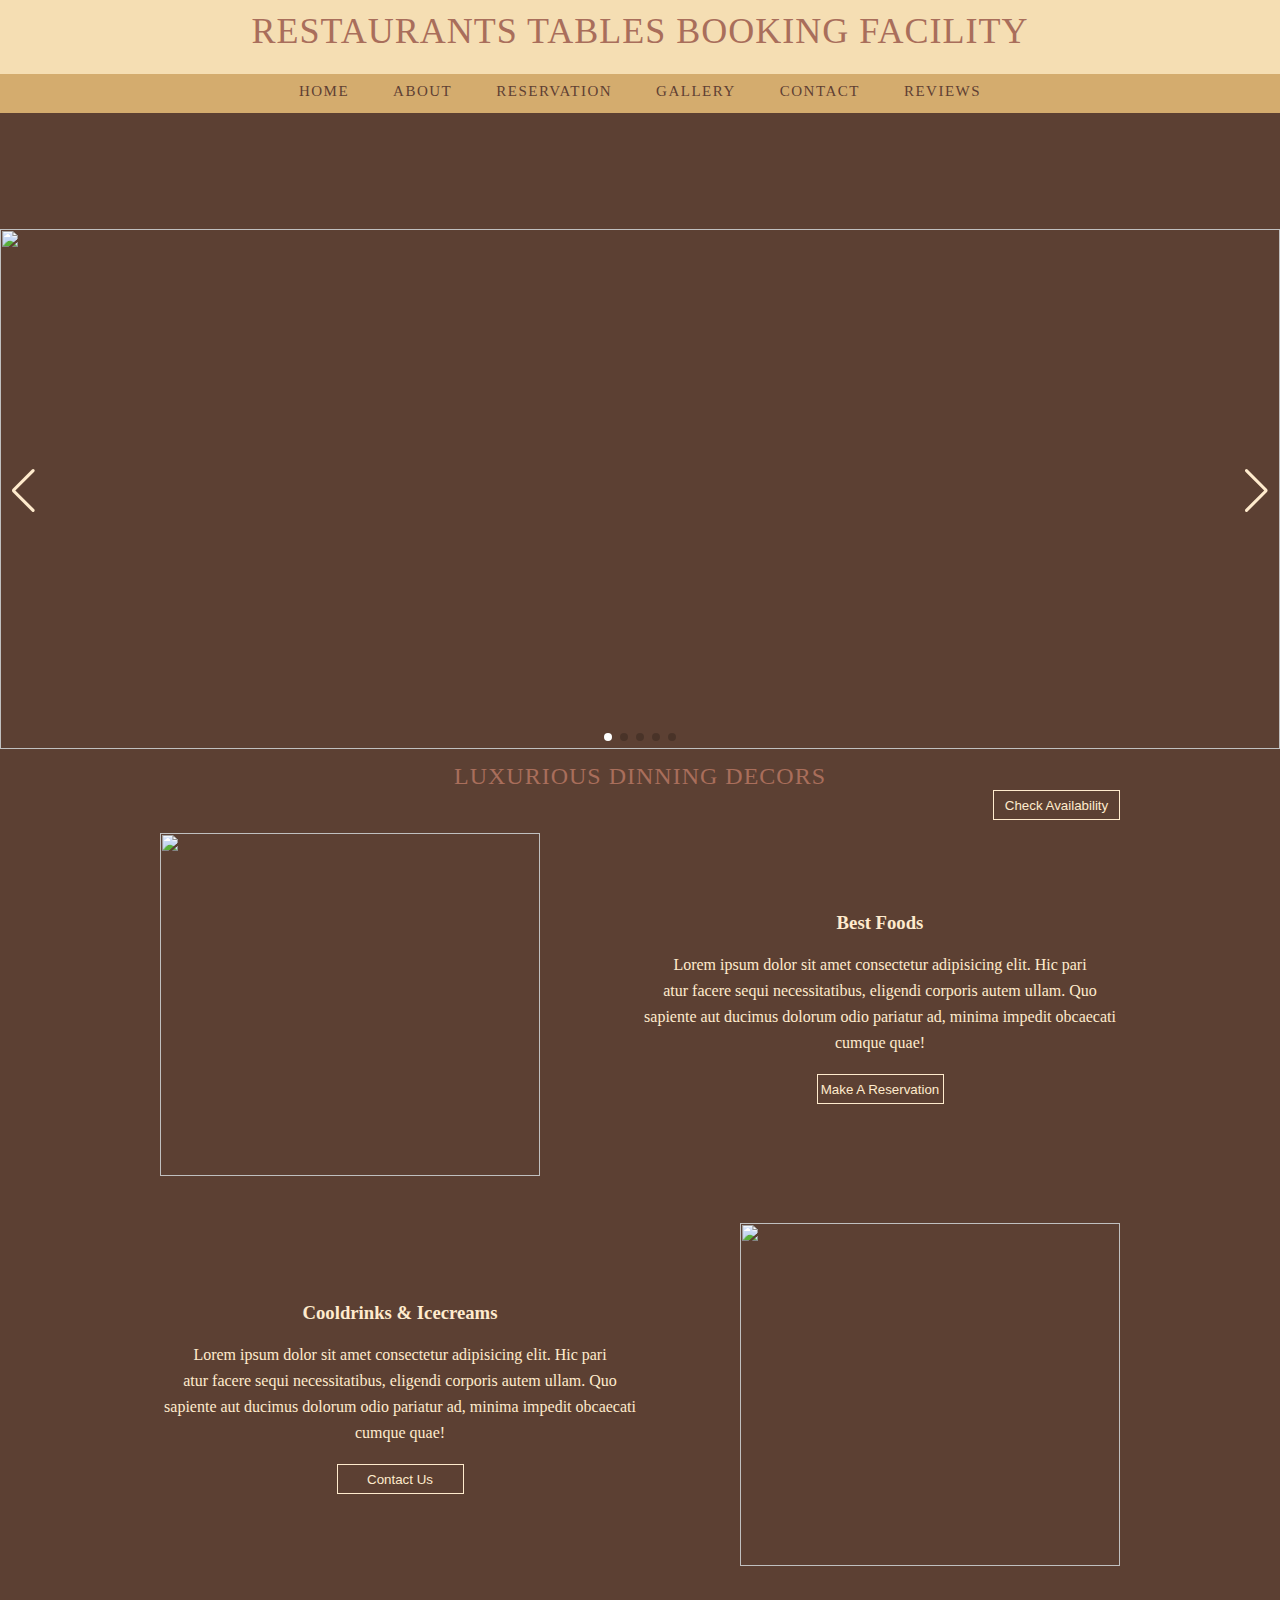
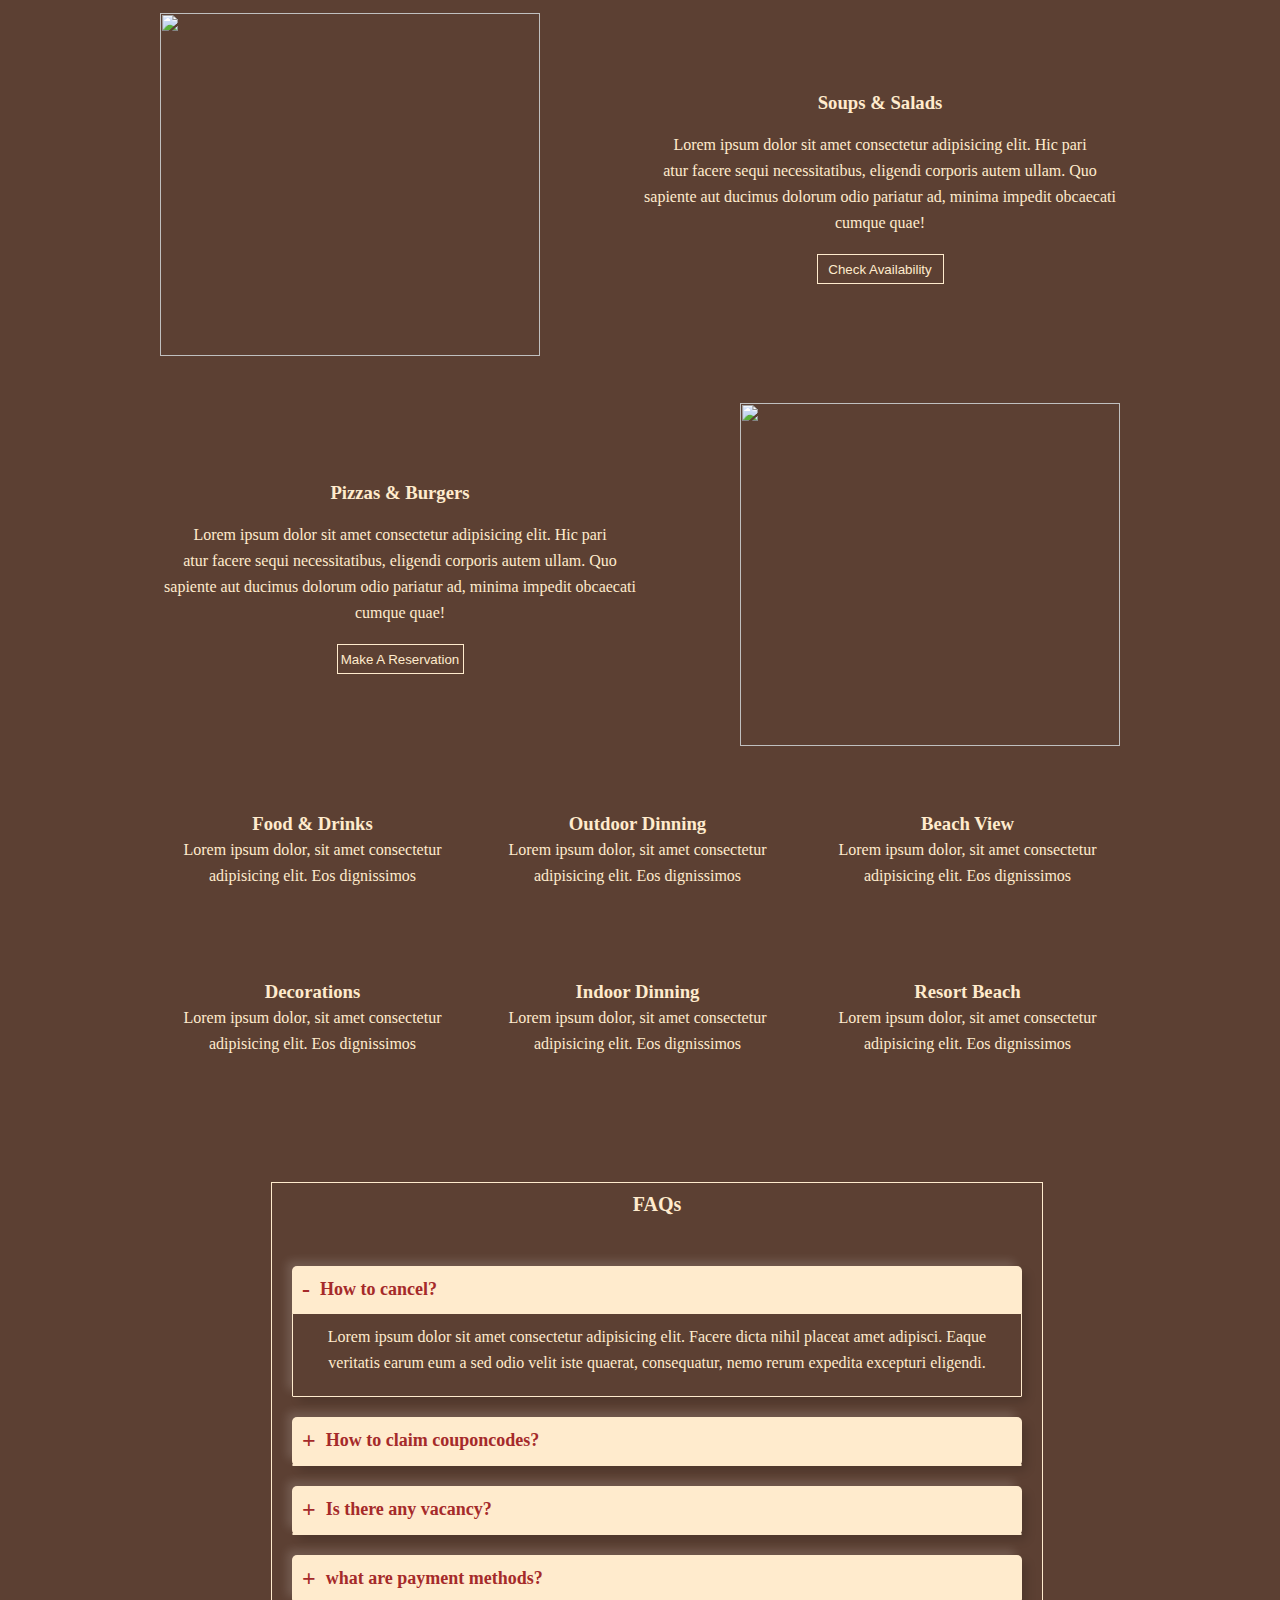
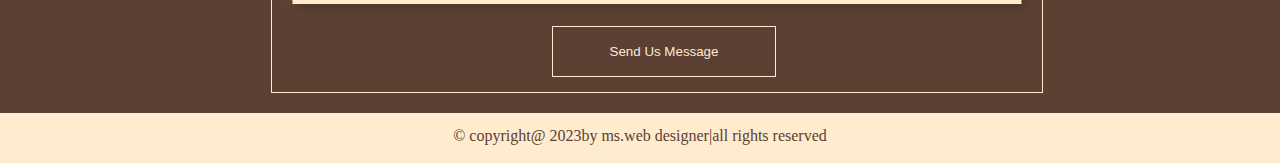
==== commit 86648015: "add" ====
--- a/index.html
+++ b/index.html
@@ -18,10 +18,10 @@
                     <ul>
                         <li><a href="index.html">home</a></li>
                         <li><a href="https://www.agoda.com/en-in/search?selectedproperty=463240&city=17269&hid=463240&site_id=1841706&tag=5d61ab35-f483-896d-7122-5012a7295f0e&device=c&network=g&adid=454628322905&rand=1695065421749674389&expid=&adpos=&gclid=Cj0KCQjwz8emBhDrARIsANNJjS72cAKrScUElrtObUnAeSZjZ1j-HuA0gIf05LS1t253tie7glV6cqoaAgS4EALw_wcB&pslc=1">about</a></li>
-                        <li><a href="https://www.google.com/search?q=hotel+images&rlz=1C1RLNS_enIN1020IN1020&oq=hotel+images&aqs=chrome..69i57j0i512l9.7442j0j7&sourceid=chrome&ie=UTF-8#vhid=80kRAnG9M6qhXM&vssid=l">reservation</a></li>
+                        <li><a href="index1.html">reservation</a></li>
                         <li><a href="index4.html">gallery</a></li>
                         <li><a href="index3.html">contact</a></li>
-                        <li><a href="">reviews</a></li>
+                        <li><a href="index5.html">reviews</a></li>
                     </ul>
                 </div>
             </nav>
@@ -52,7 +52,7 @@
         </div>
         <div id="bar">
             <h2>Luxurious Dinning Decors</h2>
-            <button class="first">Check Availability</button>
+            <button onclick="checkHotelAvailability()" class="first">Check Availability</button>
         </div>
         <div id="box">
             <div id="box1">
@@ -89,7 +89,7 @@
                     necessitatibus,
                     eligendi corporis autem ullam. Quo sapiente aut ducimus dolorum odio pariatur ad, minima impedit
                     obcaecati cumque quae!</p><br>
-                <button class="second">Check Availability</button>
+                <button class="second" onclick="checkHotelAvailability()">Check Availability</button>
             </div>
             <div id="box2">
                 <img src="https://img.freepik.com/free-photo/flat-lay-dishes-with-soups-garlic_23-2148460127.jpg?size=626&ext=jpg&ga=GA1.2.301797753.1688363773&semt=ais"
@@ -233,6 +233,9 @@
         function contactInfo(){
             window.location.href="http://127.0.0.1:5500/index3.html"
         }
+        function checkHotelAvailability() {
+            window.location.href="http://127.0.0.1:5500/index1.html"
+        }
     </script>
 </body>
 
--- a/index.css
+++ b/index.css
@@ -8,7 +8,7 @@
 }
 .menu {
     margin-top: 51px;
-    background-color: lavenderblush;
+    background-color:#d4ac6e;
     width: 100%;
     height: 31px;
     padding-top: 31px;
@@ -16,7 +16,7 @@
 h2{
     padding-top: 10px;
     text-align: center;
-    color:blanchedalmond; 
+    color:#a96e5b; 
     text-transform:uppercase;
     letter-spacing: 1px;
     font-family: 'Times New Roman', Times, serif;
@@ -26,7 +26,7 @@
     position: fixed;
     font-size: 24px;
     width:100%;
-    background-color:#232323;
+    background-color:wheat;
     height: 74px;
 }
 nav{
